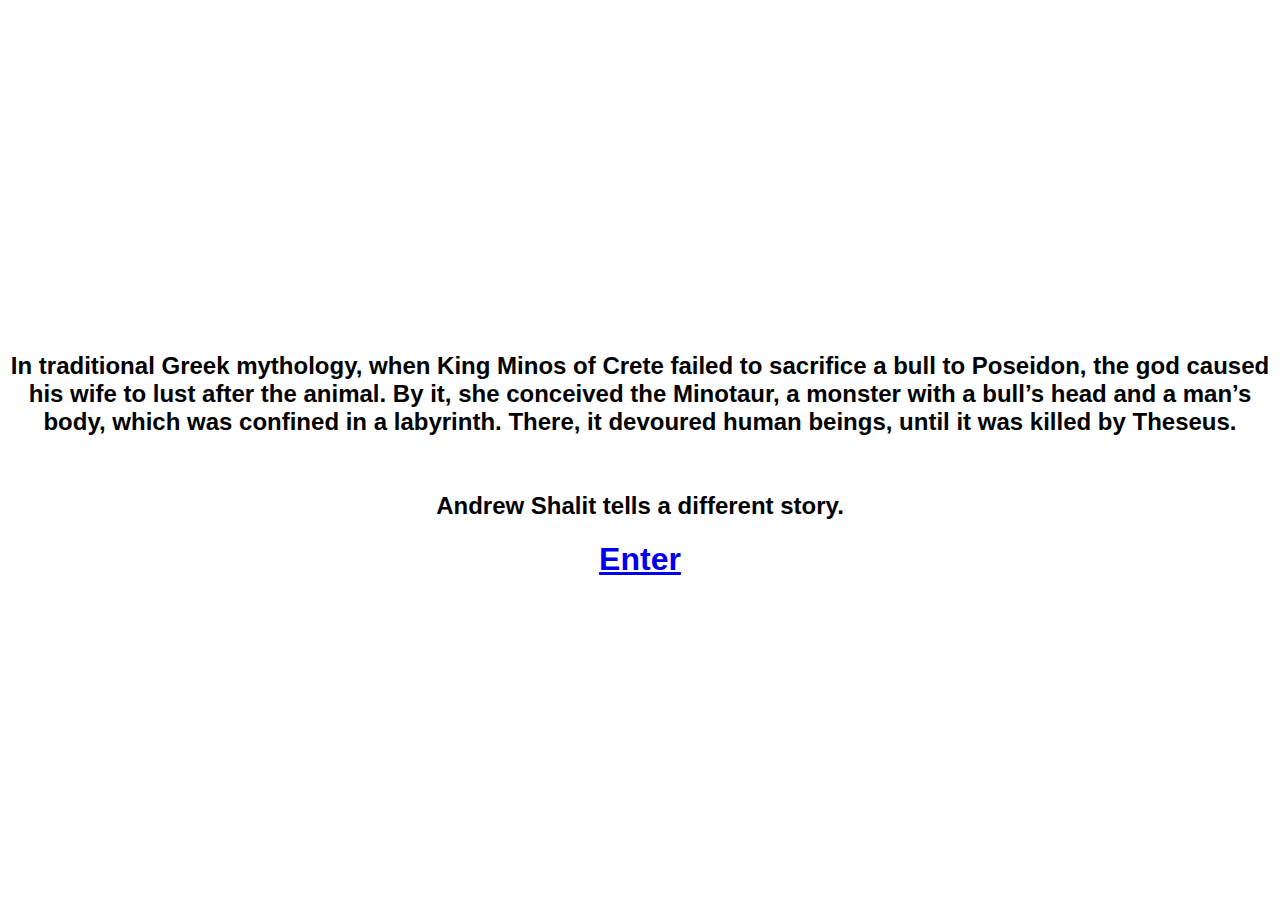
==== entries/entry1/index.html @ b1babc6e "1std" ====
<!DOCTYPE html>
<html>
<head>
<title>The Minotaur</title>
</head>
<body style="font-family: 'Helvetica', sans-serif;">
<br>
<br>
<br>
<br>
<br>
<br>
<br>
<br>
<br>
<br>
<br>
<br>
<br>
<br>
<br>
<br>
<br>
<br>
<center>
<div>
	<h2>In traditional Greek mythology, when King Minos of Crete failed to sacrifice a bull to Poseidon, the god caused his wife to lust 
	after the animal. By it, she conceived the Minotaur, a monster with a bull’s head and a man’s body, which was confined in a labyrinth. There, it devoured human beings, until it was killed by Theseus.
	<br>
	<br>
	<br>
	Andrew Shalit tells a different story.</h2>
</div>
<center>
 <center>
<a href="../entry2/index.html">
<div>
	<h1><strong style="font-weight: bold;">Enter</strong></h1>
</div>
</a>
 <center>
 </body>
</html>
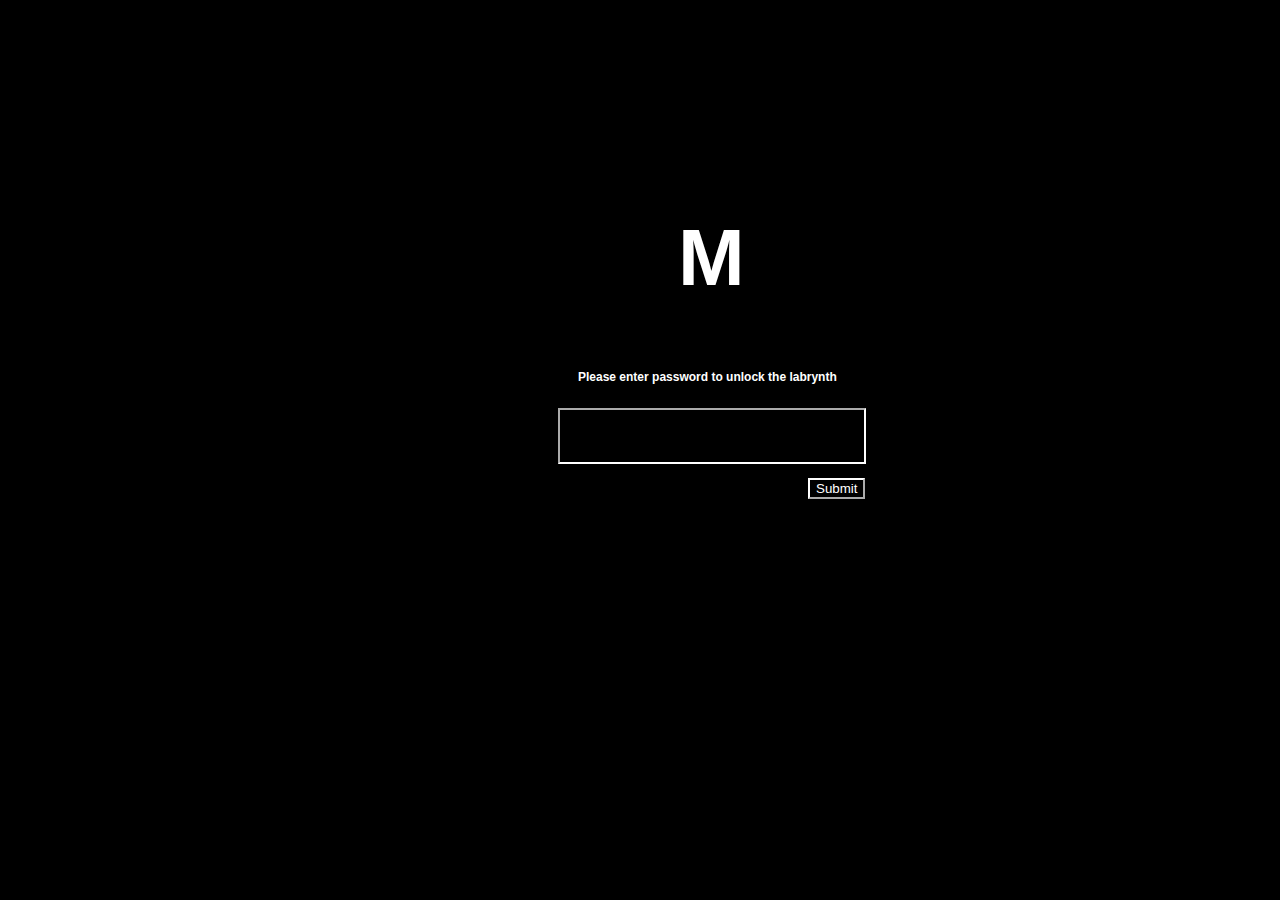
==== commit 7ffdfc54: "upd" ====
--- a/entries/entry1/index.html
+++ b/entries/entry1/index.html
@@ -2,42 +2,22 @@
 <html>
 <head>
 <title>The Minotaur</title>
+<link rel="stylesheet" href="style.css">
+<script src="script.js"></script>
 </head>
-<body style="font-family: 'Helvetica', sans-serif;">
-<br>
-<br>
-<br>
-<br>
-<br>
-<br>
-<br>
-<br>
-<br>
-<br>
-<br>
-<br>
-<br>
-<br>
-<br>
-<br>
-<br>
-<br>
-<center>
-<div>
-	<h2>In traditional Greek mythology, when King Minos of Crete failed to sacrifice a bull to Poseidon, the god caused his wife to lust 
-	after the animal. By it, she conceived the Minotaur, a monster with a bull’s head and a man’s body, which was confined in a labyrinth. There, it devoured human beings, until it was killed by Theseus.
-	<br>
-	<br>
-	<br>
-	Andrew Shalit tells a different story.</h2>
+<body>
+<span class="M">
+	<h1>M</h1>
+</span>
+
+<!-- The code to the labrynth is "The Minotaur"-->
+<div id="passwordForm">
+  <h3>Please enter password to unlock the labrynth</h3>
+  <input type="password" id="passwordInput">
+  <button onclick="checkPassword()">Submit</button>
 </div>
-<center>
- <center>
+
 <a href="../entry2/index.html">
-<div>
-	<h1><strong style="font-weight: bold;">Enter</strong></h1>
-</div>
 </a>
- <center>
  </body>
 </html>--- a/entries/entry1/style.css
+++ b/entries/entry1/style.css
@@ -0,0 +1,57 @@
+body{
+font-family: 'Helvetica', sans-serif;
+font-style: bold;
+background-color: black;
+color: white;
+position: relative;
+}
+
+#passwordInput{
+position: absolute;
+width: 300px;
+height:50px;
+top: 400px;
+left: 550px;
+background-color:black;
+border-color: white;
+color: white;
+}
+
+
+ button{
+font-family: 'Helvetica', sans-serif;
+background-color: black;
+color: white;
+position: absolute;
+border-color: white;
+position: absolute;
+top: 470px;
+left: 800px;
+}
+
+h3{
+position: absolute;
+top: 350px;
+left: 570px;
+color: white;
+font-size: 12px
+}
+
+.M{
+position: absolute;
+top: 150px;
+left: 670px;
+color: white;
+font-size: 40px;
+ animation: glow 2s infinite alternate;
+ 
+}
+
+ @keyframes glow {
+    0% {
+      text-shadow: 0 0 10px white;
+    }
+    100% {
+      text-shadow: 0 0 20px white;
+    }
+  }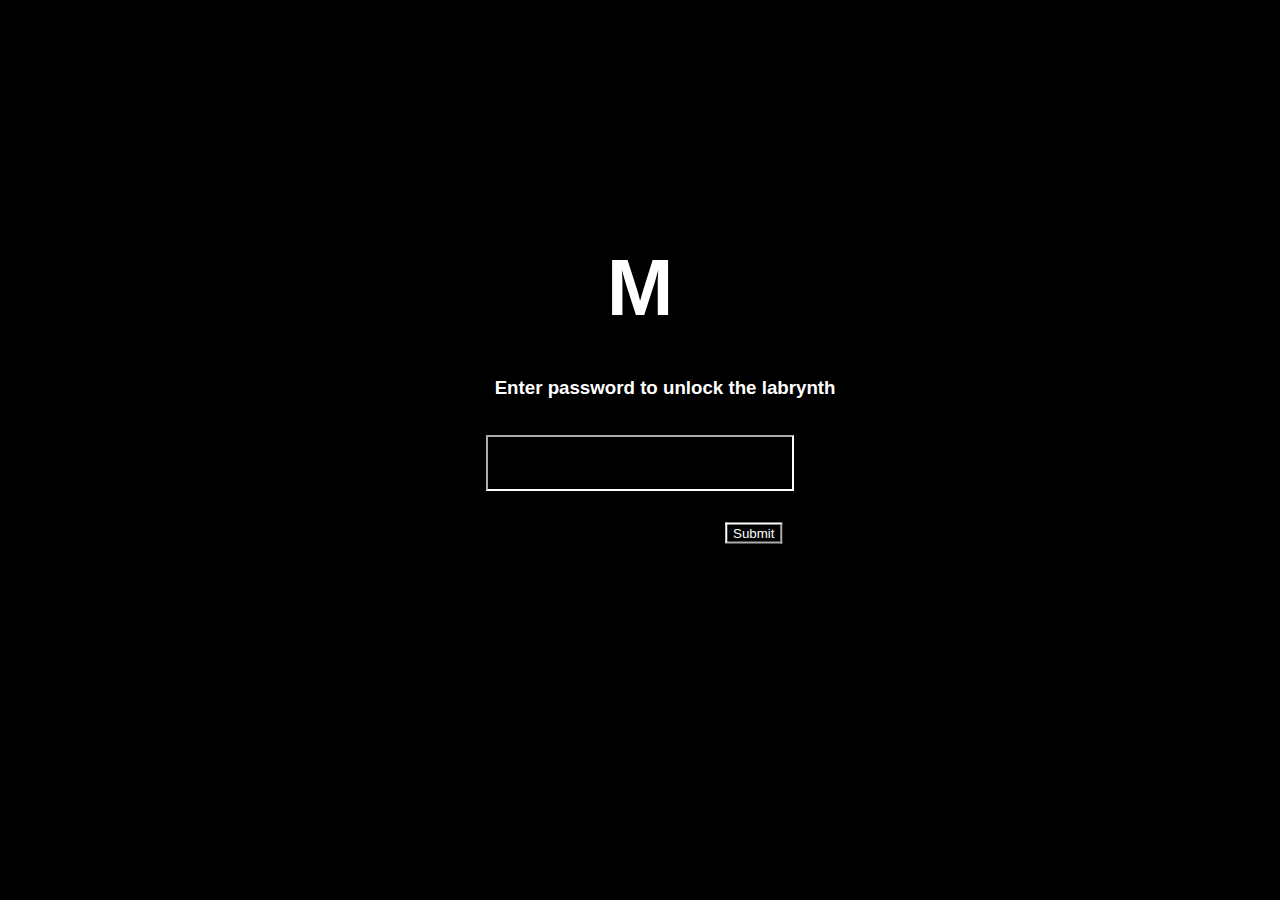
==== commit 6a9fc08c: "u" ====
--- a/entries/entry1/index.html
+++ b/entries/entry1/index.html
@@ -6,18 +6,16 @@
 <script src="script.js"></script>
 </head>
 <body>
+<div class="content">
 <span class="M">
 	<h1>M</h1>
 </span>
-
 <!-- The code to the labrynth is "The Minotaur"-->
 <div id="passwordForm">
-  <h3>Please enter password to unlock the labrynth</h3>
+  <h3>Enter password to unlock the labrynth</h3>
   <input type="password" id="passwordInput">
   <button onclick="checkPassword()">Submit</button>
 </div>
-
-<a href="../entry2/index.html">
-</a>
+</div>
  </body>
 </html>--- a/entries/entry1/style.css
+++ b/entries/entry1/style.css
@@ -6,15 +6,22 @@
 position: relative;
 }
 
+.content{
+	position: relative;
+	top: 50%;
+	height: 700px;
+}
+
 #passwordInput{
 position: absolute;
 width: 300px;
 height:50px;
-top: 400px;
-left: 550px;
+top: 65%;
+left: 50%;
 background-color:black;
 border-color: white;
 color: white;
+transform: translate(-50%,-50%);
 }
 
 
@@ -25,26 +32,31 @@
 position: absolute;
 border-color: white;
 position: absolute;
-top: 470px;
-left: 800px;
+top: 75%;
+left: 59%;
+transform: translate(-50%,-50%);
+cursor: pointer;
 }
 
 h3{
 position: absolute;
-top: 350px;
-left: 570px;
+top:50%;
+left:38.5%;
 color: white;
 font-size: 12px
+transform: translate(-50%,-50%);
+text-align: left;
 }
 
 .M{
 position: absolute;
-top: 150px;
-left: 670px;
+top: 40%;
+left: 50%;
 color: white;
 font-size: 40px;
  animation: glow 2s infinite alternate;
- 
+ transform: translate(-50%,-50%);
+
 }
 
  @keyframes glow {
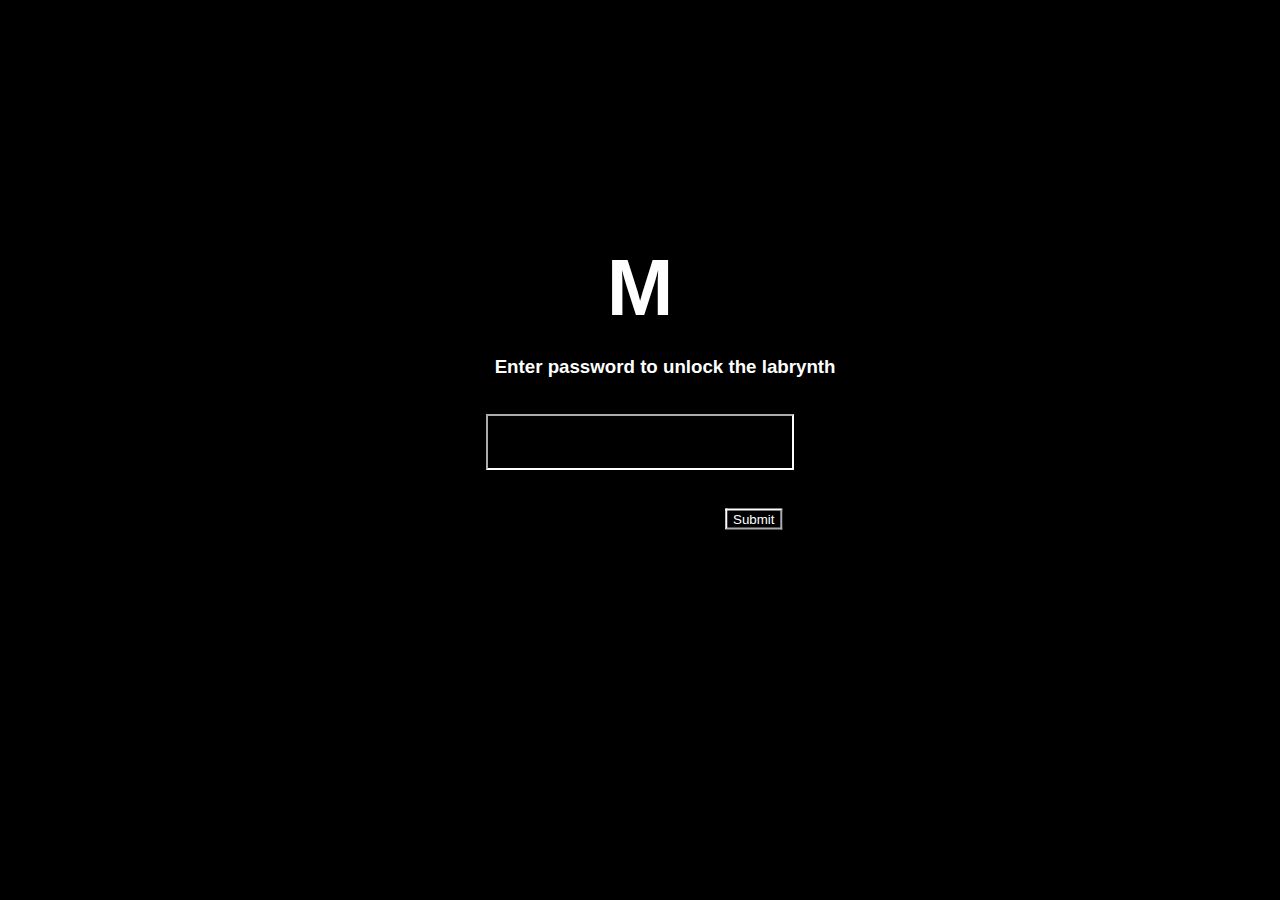
==== commit 73ba14a7: "up" ====
--- a/entries/entry1/index.html
+++ b/entries/entry1/index.html
@@ -10,7 +10,7 @@
 <span class="M">
 	<h1>M</h1>
 </span>
-<!-- The code to the labrynth is "The Minotaur"-->
+<!-- The code to the labrynth is "theminotaur"-->
 <div id="passwordForm">
   <h3>Enter password to unlock the labrynth</h3>
   <input type="password" id="passwordInput">
--- a/entries/entry1/style.css
+++ b/entries/entry1/style.css
@@ -16,7 +16,7 @@
 position: absolute;
 width: 300px;
 height:50px;
-top: 65%;
+top: 62%;
 left: 50%;
 background-color:black;
 border-color: white;
@@ -32,7 +32,7 @@
 position: absolute;
 border-color: white;
 position: absolute;
-top: 75%;
+top: 73%;
 left: 59%;
 transform: translate(-50%,-50%);
 cursor: pointer;
@@ -40,10 +40,10 @@
 
 h3{
 position: absolute;
-top:50%;
+top:47%;
 left:38.5%;
 color: white;
-font-size: 12px
+font-size: 20px
 transform: translate(-50%,-50%);
 text-align: left;
 }
@@ -52,8 +52,8 @@
 position: absolute;
 top: 40%;
 left: 50%;
+font-size: 40px;
 color: white;
-font-size: 40px;
  animation: glow 2s infinite alternate;
  transform: translate(-50%,-50%);
 
